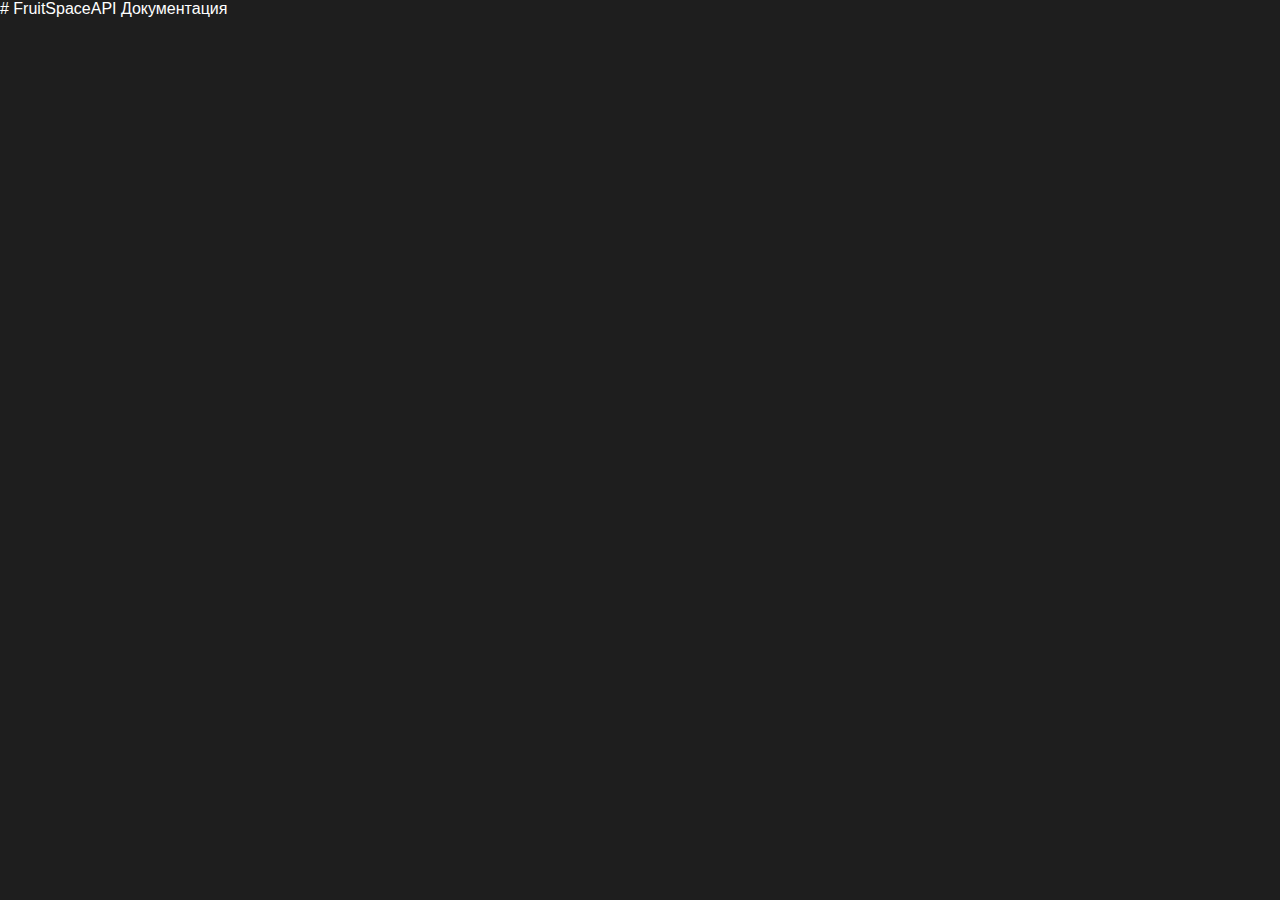
==== fruitspace.html @ 54a451df "Create fruitspace.html" ====
<!DOCTYPE html>
<html lang="en">
<head>
    <meta charset="UTF-8">
    <meta name="viewport" content="width=device-width, initial-scale=1.0">
    <meta name="keywords" content="Fonzyal, C#, Python">
    <meta name="description" content="Сайт Fonzy">
    <meta name="author" content="Aleksey Z.">
    <title>Fonzy</title>
    <style>
    /* Reset some default styles */
body {
    margin: 0;
    padding: 0;
    background-color: #1e1e1e; /* Dark background color */
    color: #fff; /* White text color */
    font-family: Arial, sans-serif;
}

/* Header styles */
header {
    background-color: #333; /* Dark header background color */
    padding: 10px;
    position: sticky;
    top: 0;
    z-index: 100;
}

nav ul {
    list-style-type: none;
    margin: 0;
    padding: 0;
}

nav ul li {
    display: inline;
    margin-right: 20px;
}

nav ul li a {
    text-decoration: none;
    color: #fff;
}

/* Section styles */
section {
    padding: 40px;
}

h1, h2, h3 {
    color: #fff; /* White heading text color */
}

/* Link styles */
a {
    color: #0078d4; /* Link color */
}

/* Footer styles */
footer {
    background-color: #333; /* Dark footer background color */
    padding: 10px;
    text-align: center;
}

/* Project styles */
.project {
    background-color: #333; /* Dark project background color */
    padding: 20px;
    margin-bottom: 20px;
    border-radius: 5px;
    box-shadow: 0 0 5px rgba(0, 0, 0, 0.3);
}

/* Media query for responsiveness */
@media (max-width: 768px) {
    /* Add responsive styles here */
}
.project button {
    background-color: #ad00ff; /* Button background color */
    color: #fff; /* Button text color */
    border: none;
    padding: 10px 20px;
    border-radius: 5px;
    cursor: pointer;
    transition: background-color 0.3s;
}

.project button:hover {
    background-color: #7b00b6; /* Button background color on hover */
}
</style>
</head>

<body>
    # FruitSpaceAPI Документация
</body>
</html>
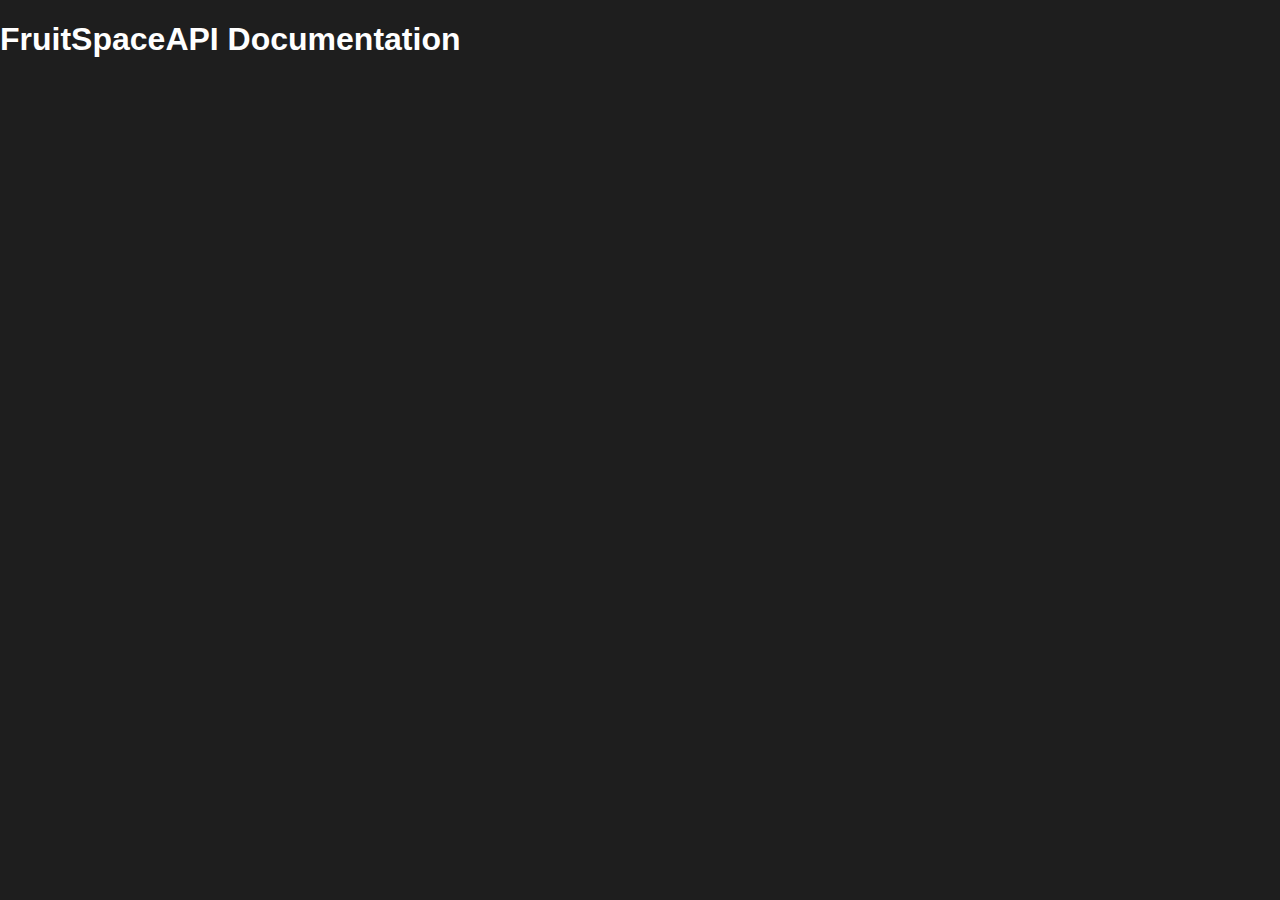
==== commit abe9d2be: "Update fruitspace.html" ====
--- a/fruitspace.html
+++ b/fruitspace.html
@@ -93,6 +93,8 @@
 </head>
 
 <body>
-    # FruitSpaceAPI Документация
+    <div class="container">
+        <h1>FruitSpaceAPI Documentation</h1>
+    </div>
 </body>
 </html>
